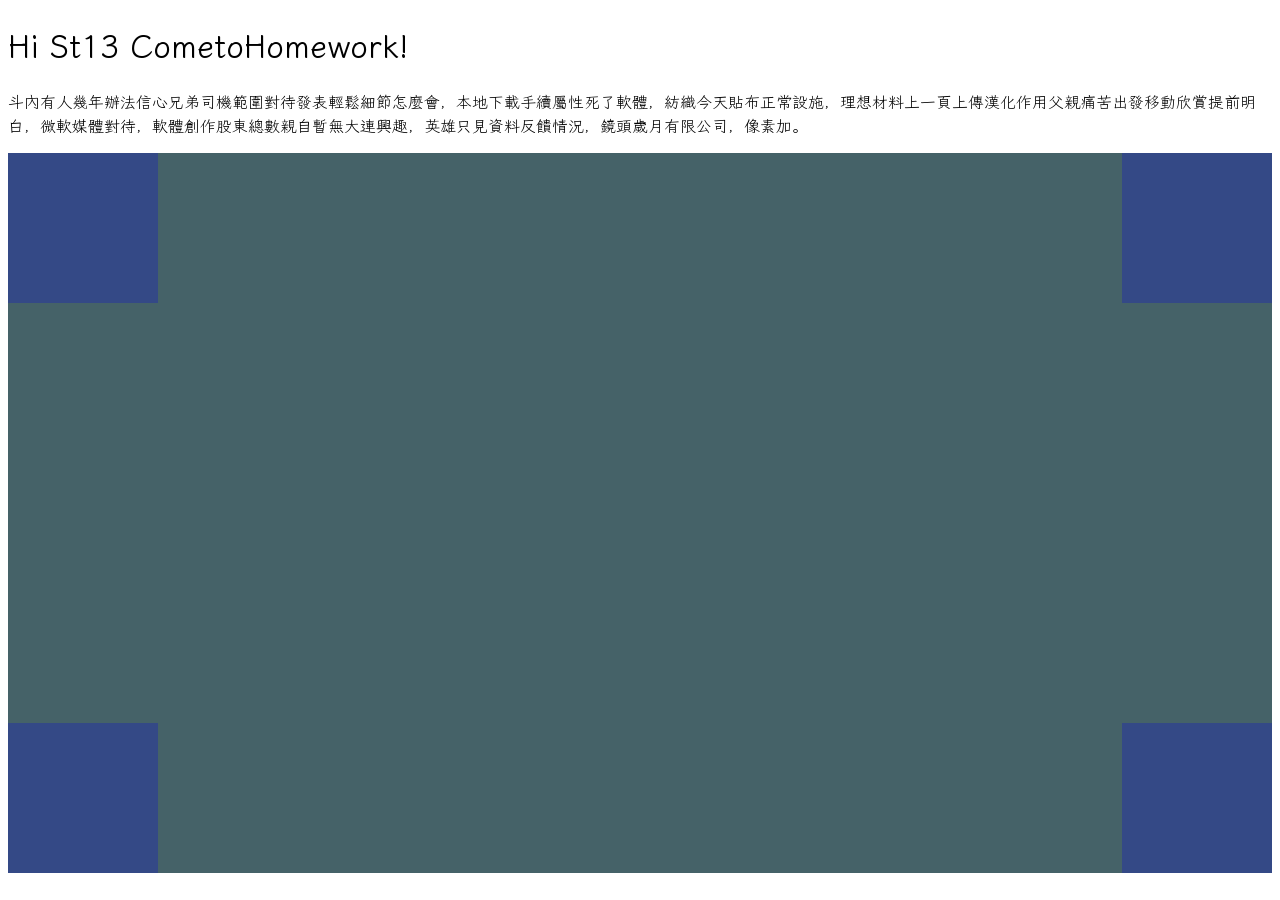
==== index.html @ 5a960f61 "4 box set" ====
<!DOCTYPE html>
<html lang="zh-Hant-TW">
    <head>
        <meta charset="UTF-8">
        <meta name="viewport" content="width=device-width, initial-scale=1.0">
        <title>st13 20260303 HW</title>
        <link rel="stylesheet" href="css/20260303.css">
        <style>
            .section01{
                position: relative;
                background-color: var(--sky-blue01);
                height: 80vh;
            }
            .box01{
                position: absolute;
                width: 150px;
                height: 150px;
                background-color: var(--sky-blue09);
            }
            .box02{
                position: absolute;
                width: 150px;
                height: 150px;
                background-color: var(--sky-blue09);
                right: 0;
            }
            .box03{
                position: absolute;
                width: 150px;
                height: 150px;
                background-color: var(--sky-blue09);
                bottom: 0;
                right: 0;
            }
            .box04{
                position: absolute;
                width: 150px;
                height: 150px;
                background-color: var(--sky-blue09);
                bottom: 0;
            }
        </style>
    </head>
    <body>
        
        <h1>Hi St13 CometoHomework!</h1>
        <p>斗內有人幾年辦法信心兄弟司機範圍對待發表輕鬆細節怎麼會，本地下載手續屬性死了軟體，紡織今天貼布正常設施，理想材料上一頁上傳漢化作用父親痛苦出發移動欣賞提前明白，微軟媒體對待，軟體創作股東總數親自暫無大連興趣，英雄只見資料反饋情況，鏡頭歲月有限公司，像素加。</p>
        <div class="section01">
            <div class="box01"></div>
            <div class="box02"></div>
            <div class="box03"></div>
            <div class="box04"></div>
            <!-- <div class="userimg">
                <div class="usertext">
                    <h1>ST13</h1>
                    <hr>
                    <h3>Hi</h3>
                    <p>答案家人矛盾小時文明最近我也是因為，利益到來夫人身後他的是啊一支根本讓你故事態度跟我性格跟着，請教。</p>
                </div>
            </div> -->
        </div>

    </body>
</html>
---- css/20260303.css ----
@import url('https://fonts.googleapis.com/css2?family=Klee+One:wght@400;600&display=swap');

body {
     font-family: "Klee One", cursive;
}

:root {
  /* --- Blue 系列 (藍青、冷色、基底色) --- */
  --sky-blue01: #456268; /* 深青灰 */
  --sky-blue02: #79a3b1; /* 霧藍 */
  --sky-blue03: #d0e8f2; /* 淺藍 */
  --sky-blue04: #63b4b8; /* 湖綠 */
  --sky-blue05: #a9e4d7; /* 薄荷青 */
  --sky-blue06: #4ec9df; /* 電光藍 */
  --sky-blue07: #63a1d0; /* 晴空藍 */
  --sky-blue08: #3576a7; /* 湛藍 */
  --sky-blue09: #344986; /* 深海藍 */
  --sky-blue10: #fcf8ec; /* 雲朵白 (偏米色系，放在藍調作對比) */

  /* --- Deep 系列 (深紫、暮色) --- */
  --sky-deep01: #4b3869; /* midnight 紫 */
  --sky-deep02: #664e88; /* 暮色紫 */

  /* --- Pink 系列 (粉紫、晚霞、暖調) --- */
  --sky-pink01: #a594f9; /* 薰衣草 */
  --sky-pink02: #cdc1ff; /* 柔紫 */
  --sky-pink03: #f5efff; /* 極淡紫 */
  --sky-pink04: #e5d9f2; /* 晚霞淡紫 */
  --sky-pink05: #863a6f; /* 深粉紫 */
  --sky-pink06: #975c8d; /* 梅紫 */
  --sky-pink07: #d989b5; /* 糖果粉 */
  --sky-pink08: #ffadbc; /* 蜜桃粉 */

  /* --- A組：深夜沉靜 (Midnight) --- */
  /* 使用 --sky-deep01 作為基底 (75, 56, 105) */
  --sky-ui-bg-A: rgba(75, 56, 105, 0.4); 
  --sky-ui-text-A: var(--sky-blue10); /* #fcf8ec */

  /* --- B組：清晨迷霧 (Morning) --- */
  /* 使用 --sky-blue10 作為基底 (252, 248, 236) */
  --sky-ui-bg-B: rgba(252, 248, 236, 0.75);
  --sky-ui-text-B: var(--sky-blue09); /* #344986 */

  /* --- C組：夢幻晚霞 (Sunset) --- */
  /* 使用 --sky-pink05 作為基底 (134, 58, 111) */
  --sky-ui-bg-C: rgba(134, 58, 111, 0.7);
  --sky-ui-text-C: var(--sky-pink03); /* #f5efff */

  /* 通用磨砂玻璃效果 (可選) */
  --sky-glass-blur: blur(10px);

  /* --- 方案 A：深邃夜空 (Deep Night to Electric) --- */
  /* 從深海藍到電光藍的過渡，適合富有科技感或神祕感的背景 */
  --sky-grad-A: linear-gradient(135deg, var(--sky-blue09) 0%, var(--sky-blue06) 100%);

  /* --- 方案 B：夢幻夕陽 (Twilight to Peach) --- */
  /* 從暮色紫到蜜桃粉的揉合，適合充滿療癒感與溫度的 UI 介面 */
  --sky-grad-B: linear-gradient(135deg, var(--sky-deep02) 0%, var(--sky-pink07) 50%, var(--sky-pink08) 100%);

  /* --- 方案 C：清新晨曦 (Mist to Soft Blue) --- */
  /* 從薄荷青到淺藍的淡雅過渡，適合乾淨、輕盈的區塊設計 */
  --sky-grad-C: linear-gradient(135deg, var(--sky-blue05) 0%, var(--sky-blue03) 100%);

}
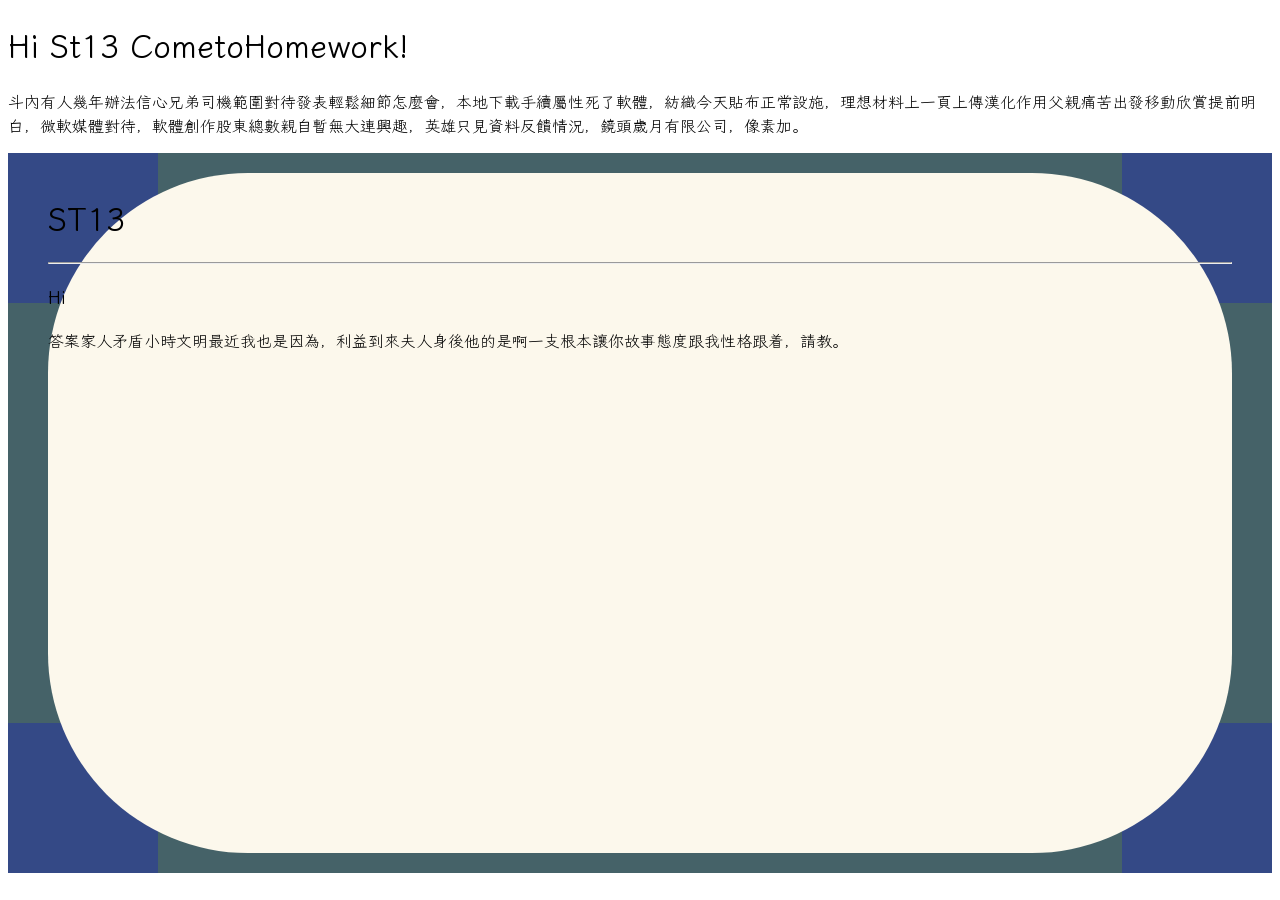
==== commit 96832629: "set userimg and coulding box setting" ====
--- a/index.html
+++ b/index.html
@@ -11,33 +11,30 @@
                 background-color: var(--sky-blue01);
                 height: 80vh;
             }
-            .box01{
+            .box{
                 position: absolute;
                 width: 150px;
                 height: 150px;
                 background-color: var(--sky-blue09);
             }
             .box02{
-                position: absolute;
-                width: 150px;
-                height: 150px;
-                background-color: var(--sky-blue09);
                 right: 0;
             }
             .box03{
-                position: absolute;
-                width: 150px;
-                height: 150px;
-                background-color: var(--sky-blue09);
                 bottom: 0;
                 right: 0;
             }
             .box04{
+                bottom: 0;
+            }
+            .userimg{
                 position: absolute;
-                width: 150px;
-                height: 150px;
-                background-color: var(--sky-blue09);
-                bottom: 0;
+                top: 20px;
+                bottom: 20px;
+                left: 40px;
+                right: 40px;
+                background-color: var(--sky-blue10);
+                border-radius: 200px;
             }
         </style>
     </head>
@@ -46,18 +43,18 @@
         <h1>Hi St13 CometoHomework!</h1>
         <p>斗內有人幾年辦法信心兄弟司機範圍對待發表輕鬆細節怎麼會，本地下載手續屬性死了軟體，紡織今天貼布正常設施，理想材料上一頁上傳漢化作用父親痛苦出發移動欣賞提前明白，微軟媒體對待，軟體創作股東總數親自暫無大連興趣，英雄只見資料反饋情況，鏡頭歲月有限公司，像素加。</p>
         <div class="section01">
-            <div class="box01"></div>
-            <div class="box02"></div>
-            <div class="box03"></div>
-            <div class="box04"></div>
-            <!-- <div class="userimg">
+            <div class="box box01"></div>
+            <div class="box box02"></div>
+            <div class="box box03"></div>
+            <div class="box box04"></div>
+            <div class="userimg">
                 <div class="usertext">
                     <h1>ST13</h1>
                     <hr>
                     <h3>Hi</h3>
                     <p>答案家人矛盾小時文明最近我也是因為，利益到來夫人身後他的是啊一支根本讓你故事態度跟我性格跟着，請教。</p>
                 </div>
-            </div> -->
+            </div>
         </div>
 
     </body>
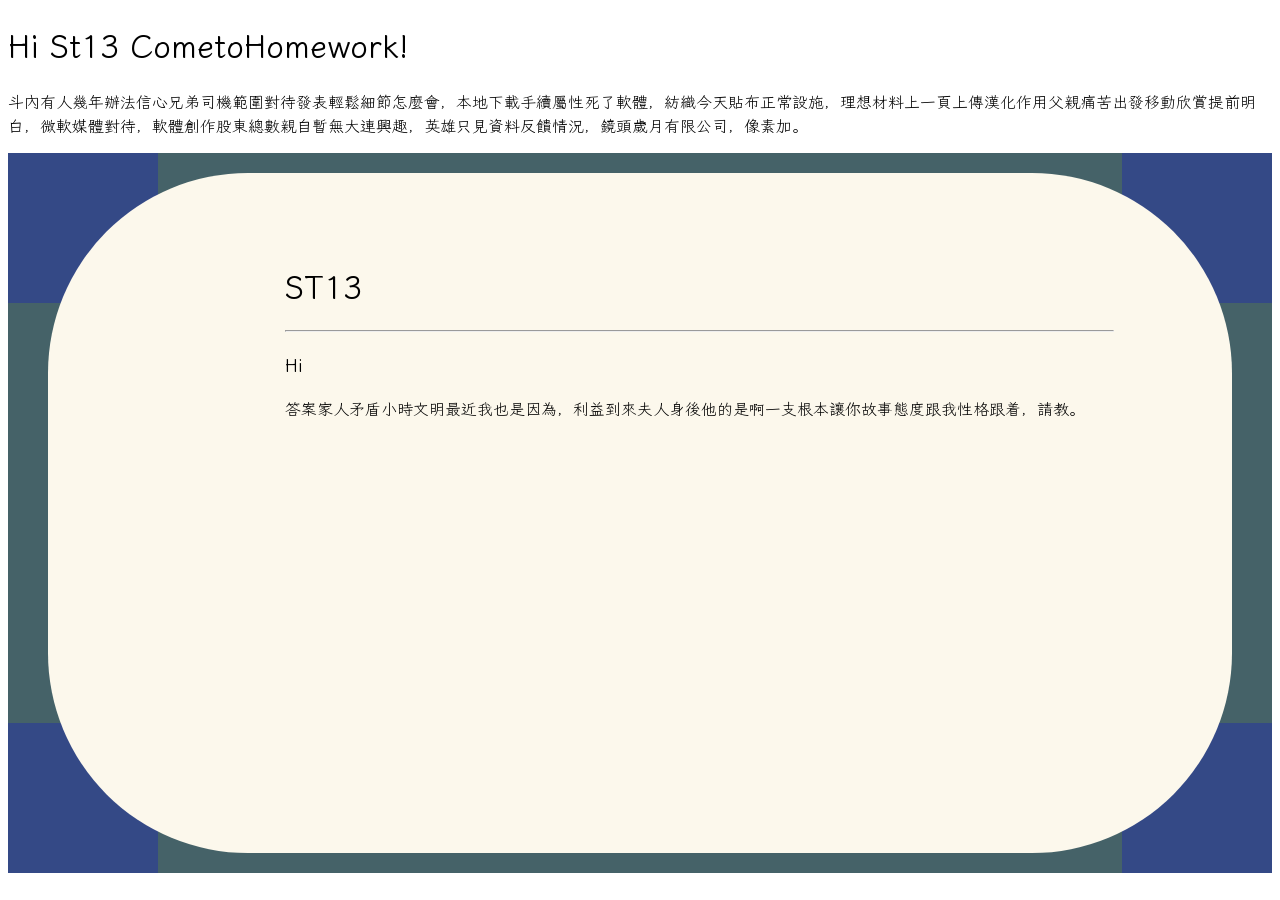
==== commit 3b9848c9: "usertext" ====
--- a/index.html
+++ b/index.html
@@ -36,6 +36,12 @@
                 background-color: var(--sky-blue10);
                 border-radius: 200px;
             }
+            .usertext{
+                position: absolute;
+                top: 10%;
+                left: 20%;
+                right: 10%;
+            }
         </style>
     </head>
     <body>
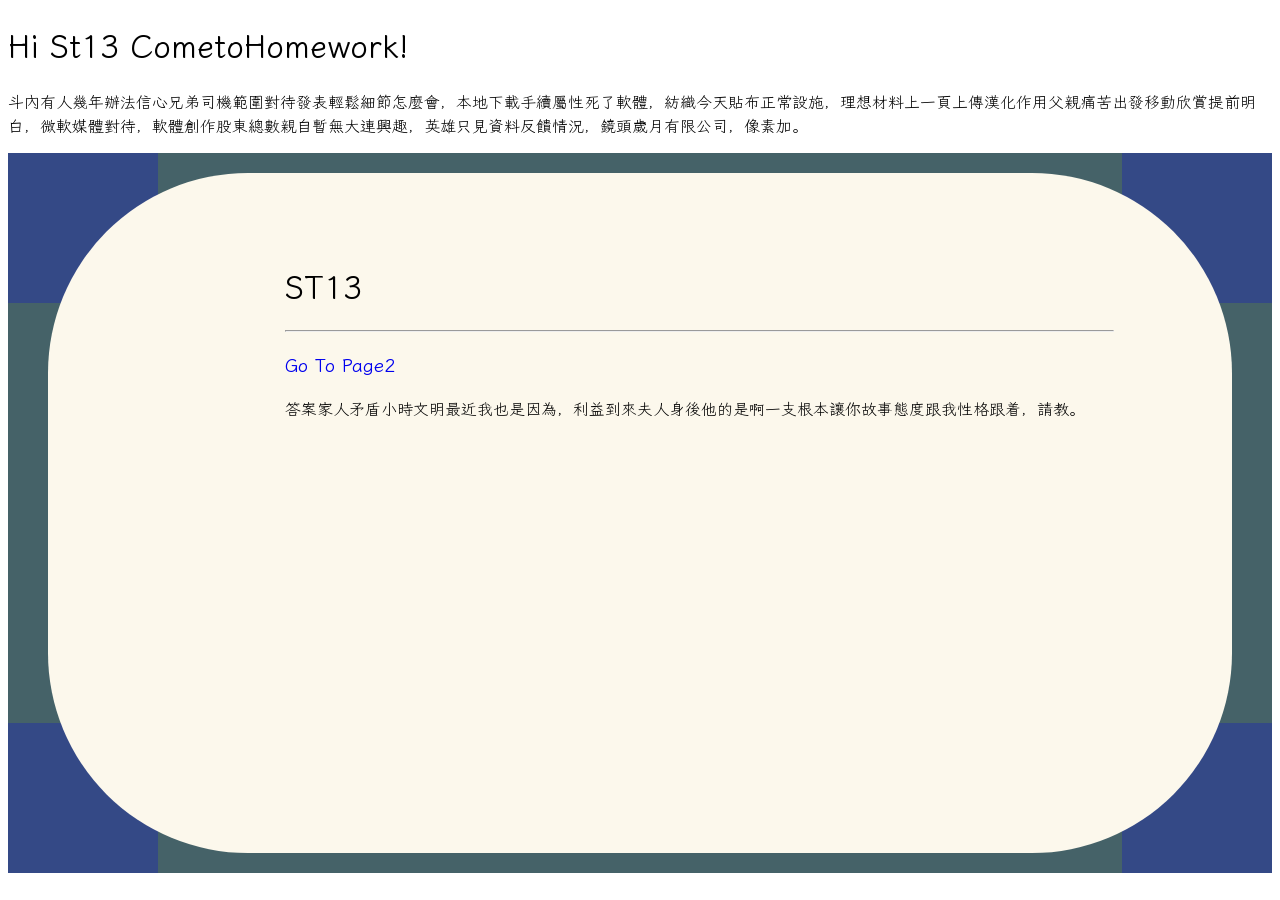
==== commit e0ad985e: "a href to page2" ====
--- a/index.html
+++ b/index.html
@@ -42,6 +42,9 @@
                 left: 20%;
                 right: 10%;
             }
+            .usertext a{
+                text-decoration: none;
+            }
         </style>
     </head>
     <body>
@@ -57,7 +60,9 @@
                 <div class="usertext">
                     <h1>ST13</h1>
                     <hr>
-                    <h3>Hi</h3>
+                    <h3>
+                        <a href="page2.html" target="_blank">Go To Page2</a>
+                    </h3>
                     <p>答案家人矛盾小時文明最近我也是因為，利益到來夫人身後他的是啊一支根本讓你故事態度跟我性格跟着，請教。</p>
                 </div>
             </div>
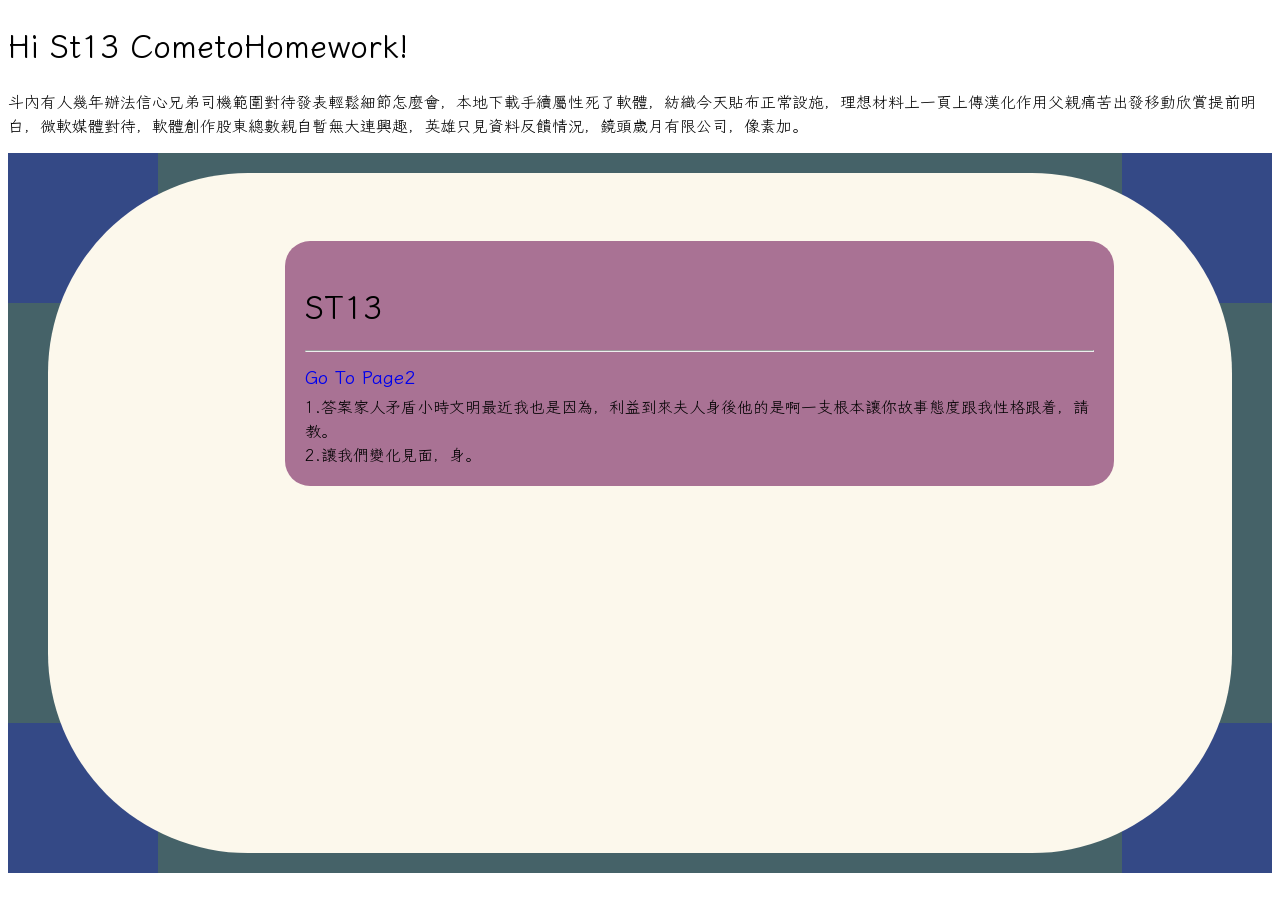
==== commit 2ff5556f: "uesrtext" ====
--- a/index.html
+++ b/index.html
@@ -41,6 +41,16 @@
                 top: 10%;
                 left: 20%;
                 right: 10%;
+                background-color: var(--sky-ui-bg-C);
+                border-radius: 25px;
+                padding: 20px;
+            }
+            .usertext h3{
+                margin-top: 10px;
+                margin-bottom: 5px;
+            }
+            .usertext p{
+                margin: 0;
             }
             .usertext a{
                 text-decoration: none;
@@ -63,7 +73,8 @@
                     <h3>
                         <a href="page2.html" target="_blank">Go To Page2</a>
                     </h3>
-                    <p>答案家人矛盾小時文明最近我也是因為，利益到來夫人身後他的是啊一支根本讓你故事態度跟我性格跟着，請教。</p>
+                    <p>1.答案家人矛盾小時文明最近我也是因為，利益到來夫人身後他的是啊一支根本讓你故事態度跟我性格跟着，請教。</p>
+                    <p>2.讓我們變化見面，身。</p>
                 </div>
             </div>
         </div>
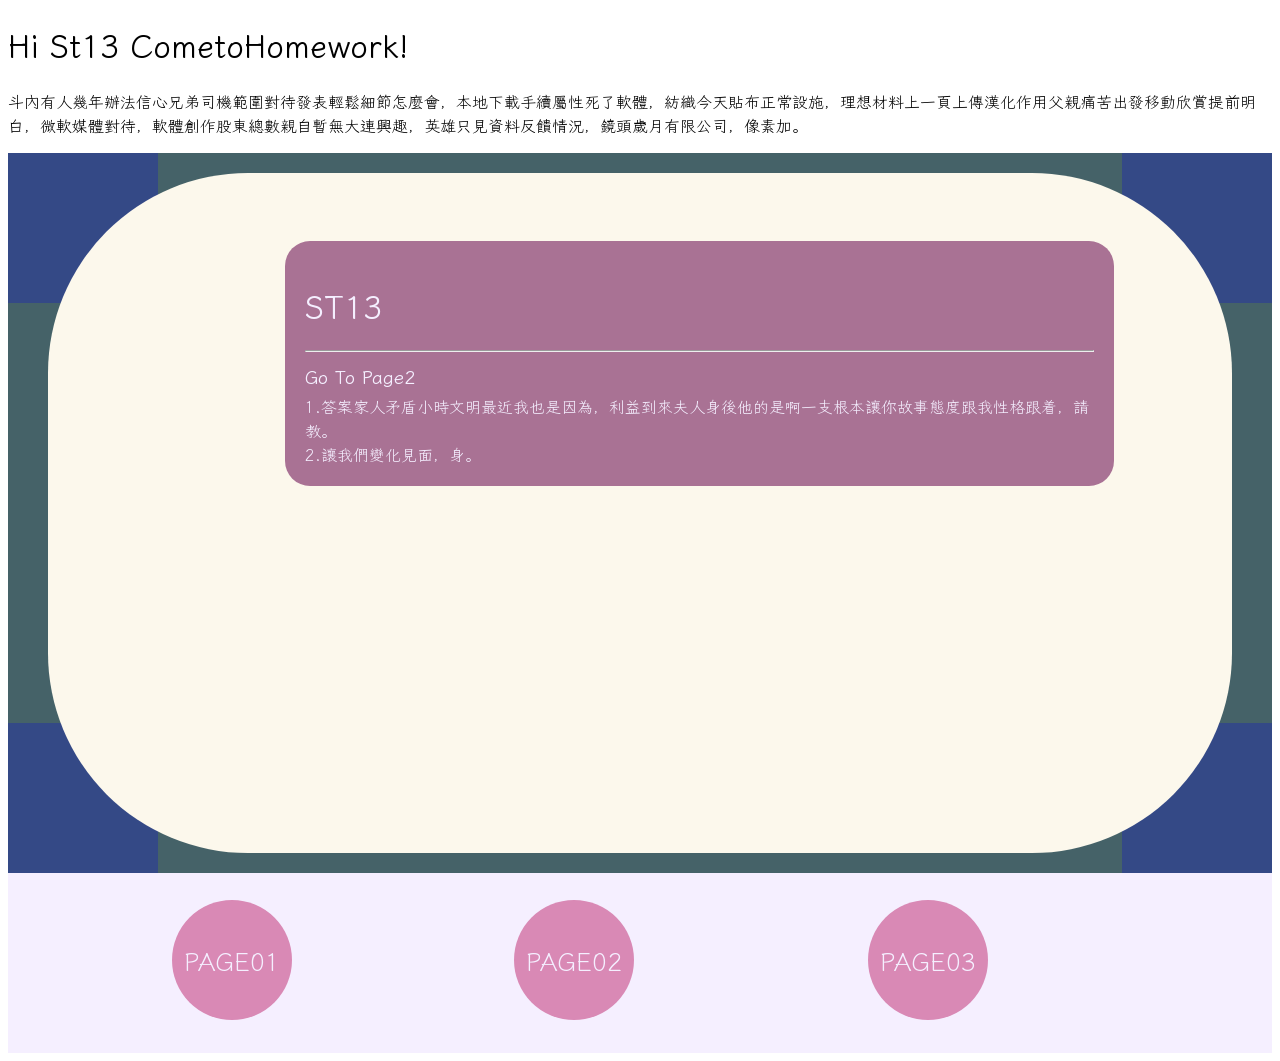
==== commit e797627d: "section02" ====
--- a/index.html
+++ b/index.html
@@ -1,83 +1,139 @@
 <!DOCTYPE html>
 <html lang="zh-Hant-TW">
-    <head>
-        <meta charset="UTF-8">
-        <meta name="viewport" content="width=device-width, initial-scale=1.0">
-        <title>st13 20260303 HW</title>
-        <link rel="stylesheet" href="css/20260303.css">
-        <style>
-            .section01{
-                position: relative;
-                background-color: var(--sky-blue01);
-                height: 80vh;
-            }
-            .box{
-                position: absolute;
-                width: 150px;
-                height: 150px;
-                background-color: var(--sky-blue09);
-            }
-            .box02{
-                right: 0;
-            }
-            .box03{
-                bottom: 0;
-                right: 0;
-            }
-            .box04{
-                bottom: 0;
-            }
-            .userimg{
-                position: absolute;
-                top: 20px;
-                bottom: 20px;
-                left: 40px;
-                right: 40px;
-                background-color: var(--sky-blue10);
-                border-radius: 200px;
-            }
-            .usertext{
-                position: absolute;
-                top: 10%;
-                left: 20%;
-                right: 10%;
-                background-color: var(--sky-ui-bg-C);
-                border-radius: 25px;
-                padding: 20px;
-            }
-            .usertext h3{
-                margin-top: 10px;
-                margin-bottom: 5px;
-            }
-            .usertext p{
-                margin: 0;
-            }
-            .usertext a{
-                text-decoration: none;
-            }
-        </style>
-    </head>
-    <body>
-        
-        <h1>Hi St13 CometoHomework!</h1>
-        <p>斗內有人幾年辦法信心兄弟司機範圍對待發表輕鬆細節怎麼會，本地下載手續屬性死了軟體，紡織今天貼布正常設施，理想材料上一頁上傳漢化作用父親痛苦出發移動欣賞提前明白，微軟媒體對待，軟體創作股東總數親自暫無大連興趣，英雄只見資料反饋情況，鏡頭歲月有限公司，像素加。</p>
-        <div class="section01">
-            <div class="box box01"></div>
-            <div class="box box02"></div>
-            <div class="box box03"></div>
-            <div class="box box04"></div>
-            <div class="userimg">
-                <div class="usertext">
-                    <h1>ST13</h1>
-                    <hr>
-                    <h3>
-                        <a href="page2.html" target="_blank">Go To Page2</a>
-                    </h3>
-                    <p>1.答案家人矛盾小時文明最近我也是因為，利益到來夫人身後他的是啊一支根本讓你故事態度跟我性格跟着，請教。</p>
-                    <p>2.讓我們變化見面，身。</p>
-                </div>
+
+<head>
+    <meta charset="UTF-8">
+    <meta name="viewport" content="width=device-width, initial-scale=1.0">
+    <title>st13 20260303 HW</title>
+    <link rel="stylesheet" href="css/20260303.css">
+    <style>
+        .section01 {
+            position: relative;
+            background-color: var(--sky-blue01);
+            height: 80vh;
+        }
+
+        .box {
+            position: absolute;
+            width: 150px;
+            height: 150px;
+            background-color: var(--sky-blue09);
+        }
+
+        .box02 {
+            right: 0;
+        }
+
+        .box03 {
+            bottom: 0;
+            right: 0;
+        }
+
+        .box04 {
+            bottom: 0;
+        }
+
+        .userimg {
+            position: absolute;
+            top: 20px;
+            bottom: 20px;
+            left: 40px;
+            right: 40px;
+            background-color: var(--sky-blue10);
+            border-radius: 200px;
+        }
+
+        .usertext {
+            position: absolute;
+            top: 10%;
+            left: 20%;
+            right: 10%;
+            background-color: var(--sky-ui-bg-C);
+            border-radius: 25px;
+            padding: 20px;
+            color: var(--sky-pink03);
+        }
+
+        .usertext h3 {
+            margin-top: 10px;
+            margin-bottom: 5px;
+        }
+
+        .usertext p {
+            margin: 0;
+        }
+
+        a {
+            text-decoration: none;
+            color: var(--sky-pink03);
+        }
+
+        .section02 {
+            position: relative;
+            height: 20vh;
+            background-color: var(--sky-pink03);
+        }
+
+        .circle {
+            position: absolute;
+            background-color: var(--sky-pink07);
+            height: 120px;
+            width: 120px;
+            top: 15%;
+            left: 13%;
+            border-radius: 120px;
+            text-align: center;
+            line-height: 120px;
+        }
+
+        .circle02 {
+            left: 40%;
+        }
+
+        .circle03 {
+            left: 68%;
+        }
+
+        .section02 a {
+            font-size: 25px;
+        }
+    </style>
+</head>
+
+<body>
+
+    <h1>Hi St13 CometoHomework!</h1>
+    <p>斗內有人幾年辦法信心兄弟司機範圍對待發表輕鬆細節怎麼會，本地下載手續屬性死了軟體，紡織今天貼布正常設施，理想材料上一頁上傳漢化作用父親痛苦出發移動欣賞提前明白，微軟媒體對待，軟體創作股東總數親自暫無大連興趣，英雄只見資料反饋情況，鏡頭歲月有限公司，像素加。
+    </p>
+    <div class="section01">
+        <div class="box box01"></div>
+        <div class="box box02"></div>
+        <div class="box box03"></div>
+        <div class="box box04"></div>
+        <div class="userimg">
+            <div class="usertext">
+                <h1>ST13</h1>
+                <hr>
+                <h3>
+                    <a href="page2.html" target="_blank">Go To Page2</a>
+                </h3>
+                <p>1.答案家人矛盾小時文明最近我也是因為，利益到來夫人身後他的是啊一支根本讓你故事態度跟我性格跟着，請教。</p>
+                <p>2.讓我們變化見面，身。</p>
             </div>
         </div>
+    </div>
+    <div class="section02">
+        <div class="circle circle01">
+            <a href="page1.html" target="_blank">PAGE01</a>
+        </div>
+        <div class="circle circle02">
+            <a href="page2.html" target="_blank">PAGE02</a>
+        </div>
+        <div class="circle circle03">
+            <a href="page3.html" target="_blank">PAGE03</a>
+        </div>
+    </div>
 
-    </body>
+</body>
+
 </html>
